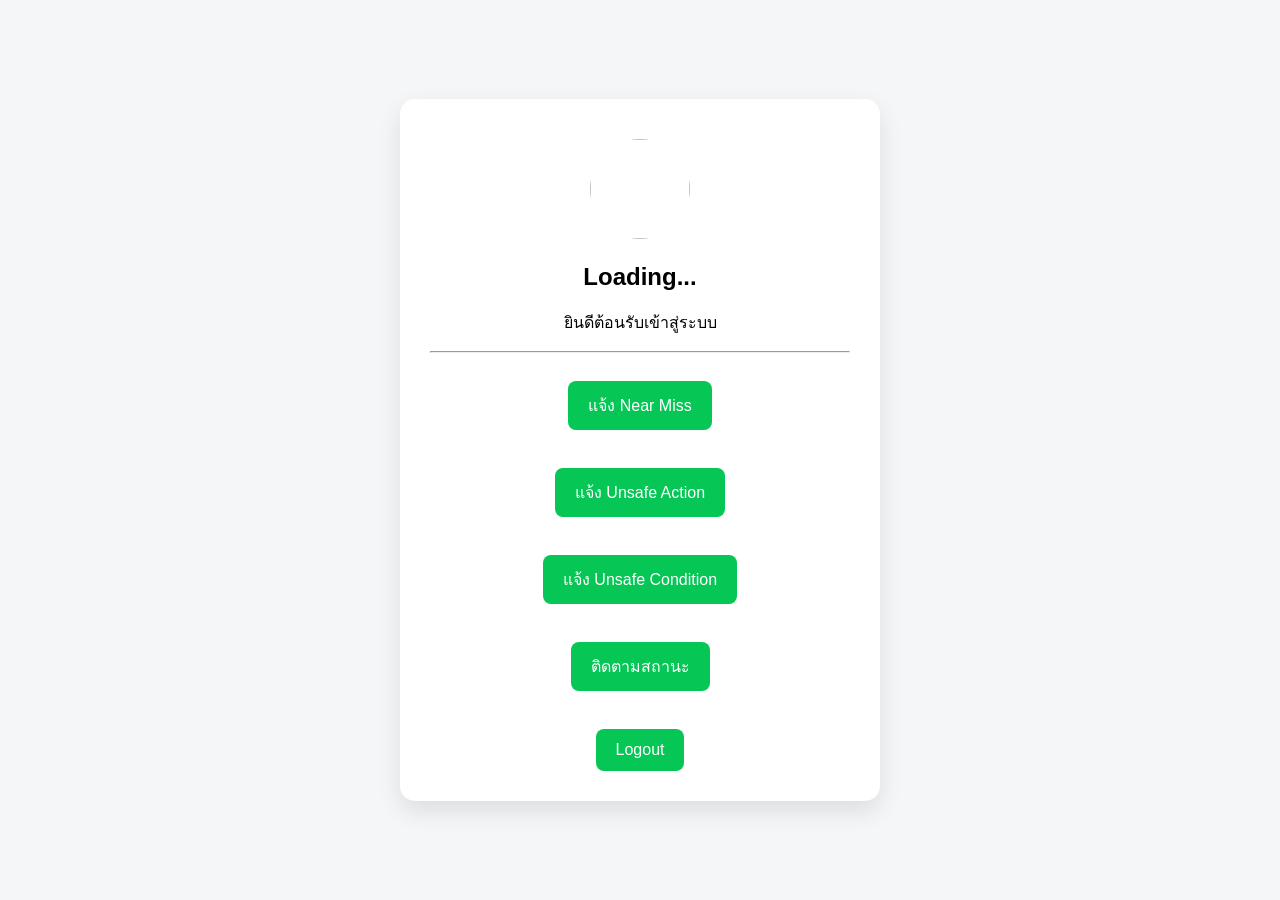
==== pages/menu.html @ 961765ef "Create main menu" ====
<!DOCTYPE html>
<html lang="th">

<head>

    <meta charset="UTF-8">

    <meta name="viewport" content="width=device-width, initial-scale=1.0">

    <title>CAN-M Report</title>

    <script src="https://static.line-scdn.net/liff/edge/2/sdk.js"></script>

    <link rel="stylesheet" href="../css/style.css">

</head>

<body>

<div class="card">

    <img id="picture">

    <h2 id="name">Loading...</h2>

    <p>ยินดีต้อนรับเข้าสู่ระบบ</p>

    <hr>

    <button onclick="location.href='nearmiss.html'">
        แจ้ง Near Miss
    </button>

    <br><br>

    <button onclick="location.href='unsafe_action.html'">
        แจ้ง Unsafe Action
    </button>

    <br><br>

    <button onclick="location.href='unsafe_condition.html'">
        แจ้ง Unsafe Condition
    </button>

    <br><br>

    <button onclick="location.href='history.html'">
        ติดตามสถานะ
    </button>

    <br><br>

    <button onclick="logout()">
        Logout
    </button>

</div>

<script>

const liffId="2010511753-AF9f8UtS";

async function main(){

    await liff.init({liffId});

    if(!liff.isLoggedIn()){

        liff.login();

        return;

    }

    const profile=await liff.getProfile();

    document.getElementById("picture").src=profile.pictureUrl;

    document.getElementById("name").innerHTML=profile.displayName;

}

main();

function logout(){

    liff.logout();

    location.reload();

}

</script>

</body>

</html>
---- css/style.css ----
body {
    margin: 0;
    padding: 0;
    font-family: Arial;
    background: #f4f6f8;
    display: flex;
    justify-content: center;
    align-items: center;
    height: 100vh;
}

.card {
    background: white;
    padding: 30px;
    border-radius: 15px;
    width: 90%;
    max-width: 420px;
    text-align: center;
    box-shadow: 0 10px 25px rgba(0,0,0,0.1);
}

img {
    width: 100px;
    height: 100px;
    border-radius: 50%;
    margin-top: 10px;
}

button {
    margin-top: 20px;
    padding: 12px 20px;
    background: #06C755;
    border: none;
    color: white;
    border-radius: 8px;
    font-size: 16px;
    cursor: pointer;
}

button:hover {
    background: #05a94d;
}
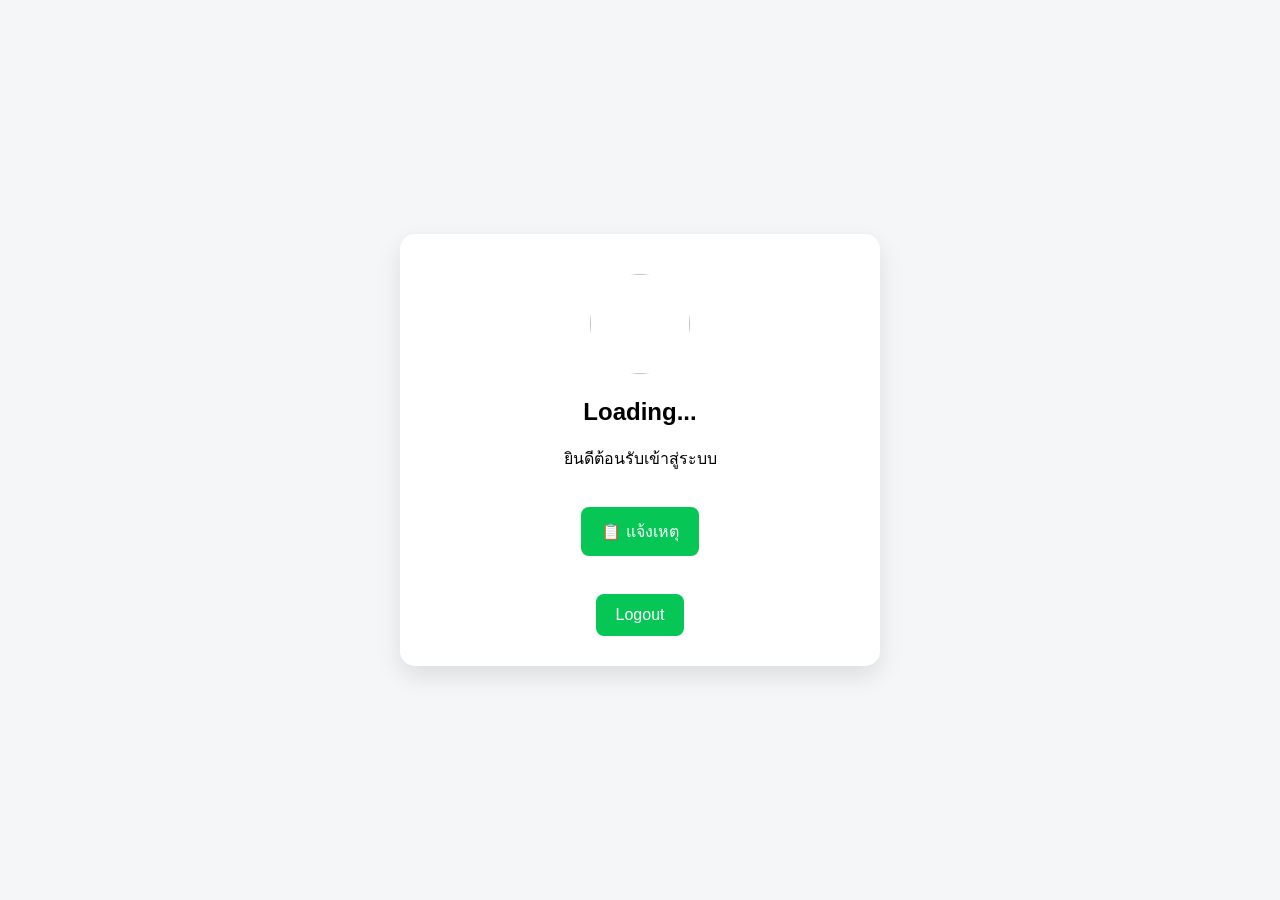
==== commit b5f96904: "Create menu page" ====
--- a/pages/menu.html
+++ b/pages/menu.html
@@ -1,52 +1,27 @@
 <!DOCTYPE html>
 <html lang="th">
-
 <head>
-
     <meta charset="UTF-8">
-
     <meta name="viewport" content="width=device-width, initial-scale=1.0">
-
-    <title>CAN-M Report</title>
+    <title>CAN-M Menu</title>
 
     <script src="https://static.line-scdn.net/liff/edge/2/sdk.js"></script>
 
     <link rel="stylesheet" href="../css/style.css">
-
 </head>
 
 <body>
 
 <div class="card">
 
-    <img id="picture">
+    <img id="picture" class="profile">
 
     <h2 id="name">Loading...</h2>
 
     <p>ยินดีต้อนรับเข้าสู่ระบบ</p>
 
-    <hr>
-
-    <button onclick="location.href='nearmiss.html'">
-        แจ้ง Near Miss
-    </button>
-
-    <br><br>
-
-    <button onclick="location.href='unsafe_action.html'">
-        แจ้ง Unsafe Action
-    </button>
-
-    <br><br>
-
-    <button onclick="location.href='unsafe_condition.html'">
-        แจ้ง Unsafe Condition
-    </button>
-
-    <br><br>
-
-    <button onclick="location.href='history.html'">
-        ติดตามสถานะ
+    <button onclick="goReport()">
+        📋 แจ้งเหตุ
     </button>
 
     <br><br>
@@ -59,29 +34,34 @@
 
 <script>
 
-const liffId="2010511753-AF9f8UtS";
+const liffId = "2010511753-AF9f8UtS";
 
 async function main(){
 
-    await liff.init({liffId});
+    await liff.init({
+        liffId:liffId
+    });
 
     if(!liff.isLoggedIn()){
-
         liff.login();
-
         return;
-
     }
 
-    const profile=await liff.getProfile();
+    const profile = await liff.getProfile();
 
-    document.getElementById("picture").src=profile.pictureUrl;
+    document.getElementById("picture").src = profile.pictureUrl;
 
-    document.getElementById("name").innerHTML=profile.displayName;
+    document.getElementById("name").innerHTML = profile.displayName;
 
 }
 
 main();
+
+function goReport(){
+
+    alert("หน้ารายงาน จะสร้างในขั้นตอนต่อไป");
+
+}
 
 function logout(){
 
@@ -94,5 +74,4 @@
 </script>
 
 </body>
-
 </html>
